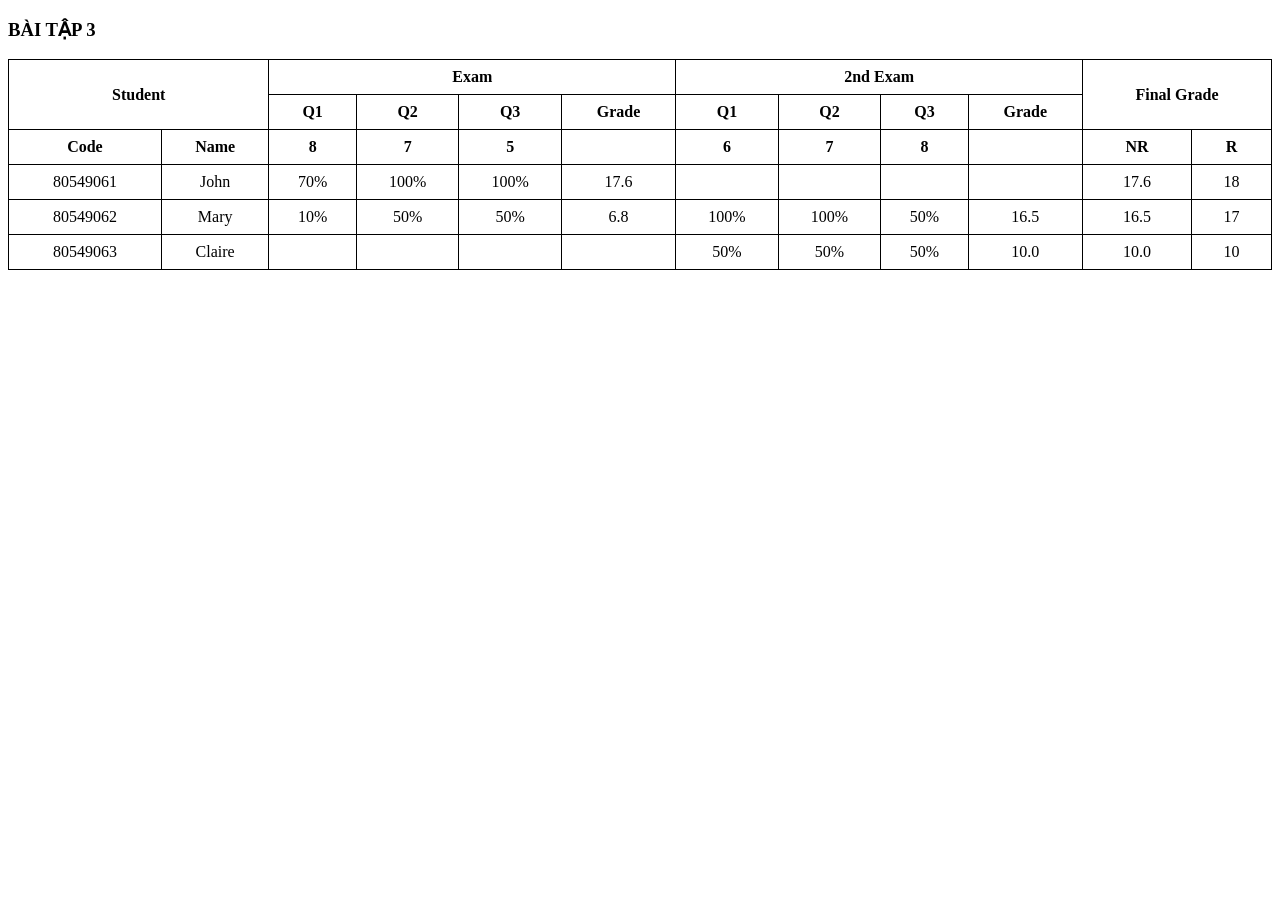
==== baithuchanh1/Bai3_TH1.html @ 7c67cc30 "Add Bai3_TH1" ====
<!DOCTYPE html>
<html lang="vi">
<head>
    <meta charset="UTF-8">
    <title>BÀI TẬP 3</title>
    <style>
        table {
            border-collapse: collapse;
            width: 100%;
            text-align: center;
        }
        th, td {
            border: 1px solid black;
            padding: 8px;
        }
        th {
            font-weight: bold;
        }
    </style>
</head>
<body>

<h3>BÀI TẬP 3</h3>

<table>
    <!-- Hàng 1 -->
    <tr>
        <th colspan="2" rowspan="2">Student</th>
        <th colspan="4">Exam</th>
        <th colspan="4">2nd Exam</th>
        <th colspan="2" rowspan="2">Final Grade</th>
    </tr>

    <!-- Hàng 2 -->
    <tr>
        <th>Q1</th>
        <th>Q2</th>
        <th>Q3</th>
        <th>Grade</th>
        <th>Q1</th>
        <th>Q2</th>
        <th>Q3</th>
        <th>Grade</th>
    </tr>

    <!-- Hàng 3 -->
    <tr>
        <th>Code</th>
        <th>Name</th>
        <th>8</th>
        <th>7</th>
        <th>5</th>
        <th></th>
        <th>6</th>
        <th>7</th>
        <th>8</th>
        <th></th>
        <th>NR</th>
        <th>R</th>
    </tr>

    <!-- John -->
    <tr>
        <td>80549061</td>
        <td>John</td>
        <td>70%</td>
        <td>100%</td>
        <td>100%</td>
        <td>17.6</td>
        <td></td>
        <td></td>
        <td></td>
        <td></td>
        <td>17.6</td>
        <td>18</td>
    </tr>

    <!-- Mary -->
    <tr>
        <td>80549062</td>
        <td>Mary</td>
        <td>10%</td>
        <td>50%</td>
        <td>50%</td>
        <td>6.8</td>
        <td>100%</td>
        <td>100%</td>
        <td>50%</td>
        <td>16.5</td>
        <td>16.5</td>
        <td>17</td>
    </tr>

    <!-- Claire -->
    <tr>
        <td>80549063</td>
        <td>Claire</td>
        <td></td>
        <td></td>
        <td></td>
        <td></td>
        <td>50%</td>
        <td>50%</td>
        <td>50%</td>
        <td>10.0</td>
        <td>10.0</td>
        <td>10</td>
    </tr>
</table>

</body>
</html>
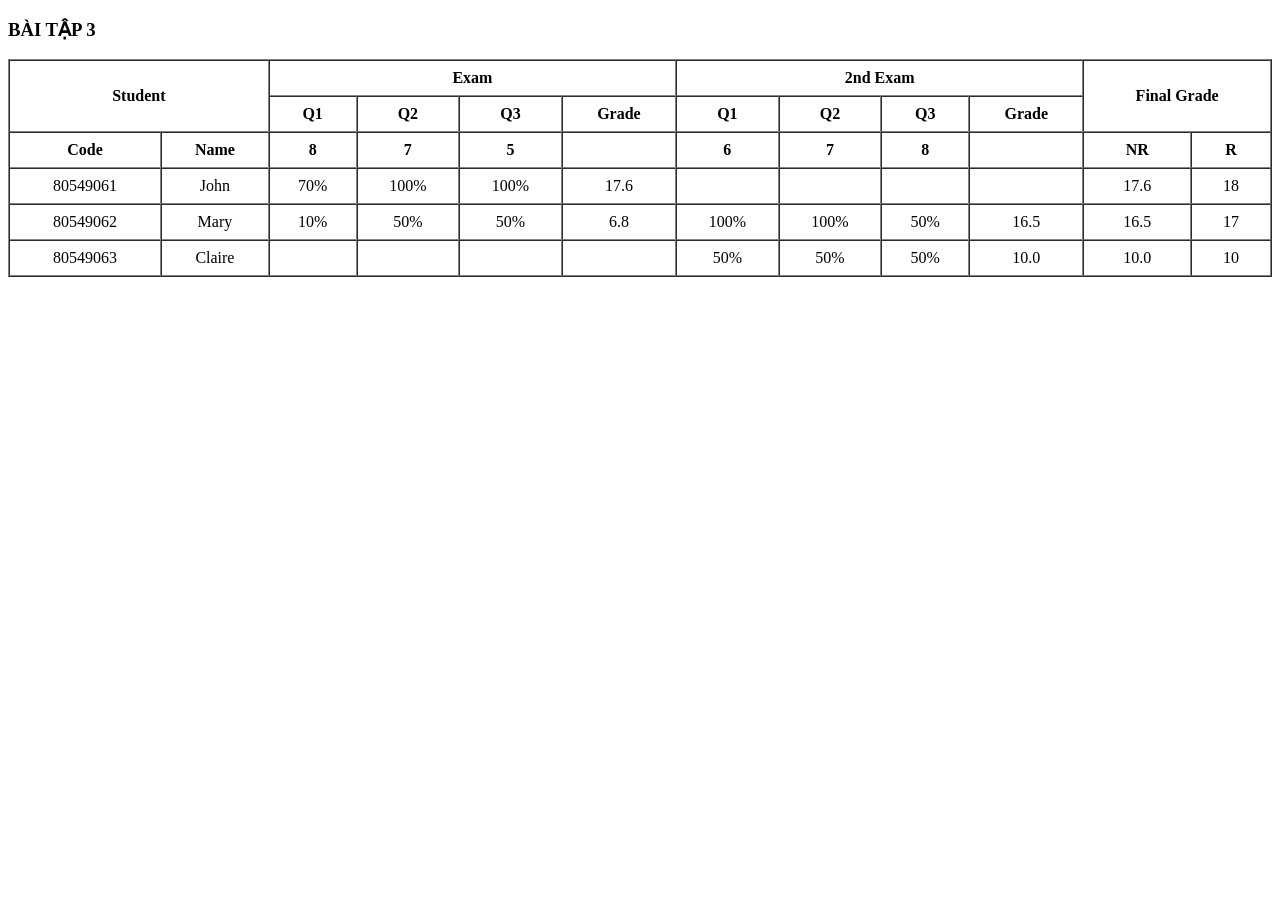
==== commit c103e41b: "Update Bai3_TH1.html" ====
--- a/baithuchanh1/Bai3_TH1.html
+++ b/baithuchanh1/Bai3_TH1.html
@@ -3,36 +3,20 @@
 <head>
     <meta charset="UTF-8">
     <title>BÀI TẬP 3</title>
-    <style>
-        table {
-            border-collapse: collapse;
-            width: 100%;
-            text-align: center;
-        }
-        th, td {
-            border: 1px solid black;
-            padding: 8px;
-        }
-        th {
-            font-weight: bold;
-        }
-    </style>
 </head>
 <body>
 
 <h3>BÀI TẬP 3</h3>
 
-<table>
-    <!-- Hàng 1 -->
-    <tr>
+<table border="1" width="100%" cellpadding="8" cellspacing="0" align="center">
+    <tr align="center">
         <th colspan="2" rowspan="2">Student</th>
         <th colspan="4">Exam</th>
         <th colspan="4">2nd Exam</th>
         <th colspan="2" rowspan="2">Final Grade</th>
     </tr>
 
-    <!-- Hàng 2 -->
-    <tr>
+    <tr align="center">
         <th>Q1</th>
         <th>Q2</th>
         <th>Q3</th>
@@ -43,8 +27,7 @@
         <th>Grade</th>
     </tr>
 
-    <!-- Hàng 3 -->
-    <tr>
+    <tr align="center">
         <th>Code</th>
         <th>Name</th>
         <th>8</th>
@@ -59,8 +42,7 @@
         <th>R</th>
     </tr>
 
-    <!-- John -->
-    <tr>
+    <tr align="center">
         <td>80549061</td>
         <td>John</td>
         <td>70%</td>
@@ -75,8 +57,7 @@
         <td>18</td>
     </tr>
 
-    <!-- Mary -->
-    <tr>
+    <tr align="center">
         <td>80549062</td>
         <td>Mary</td>
         <td>10%</td>
@@ -91,8 +72,7 @@
         <td>17</td>
     </tr>
 
-    <!-- Claire -->
-    <tr>
+    <tr align="center">
         <td>80549063</td>
         <td>Claire</td>
         <td></td>
